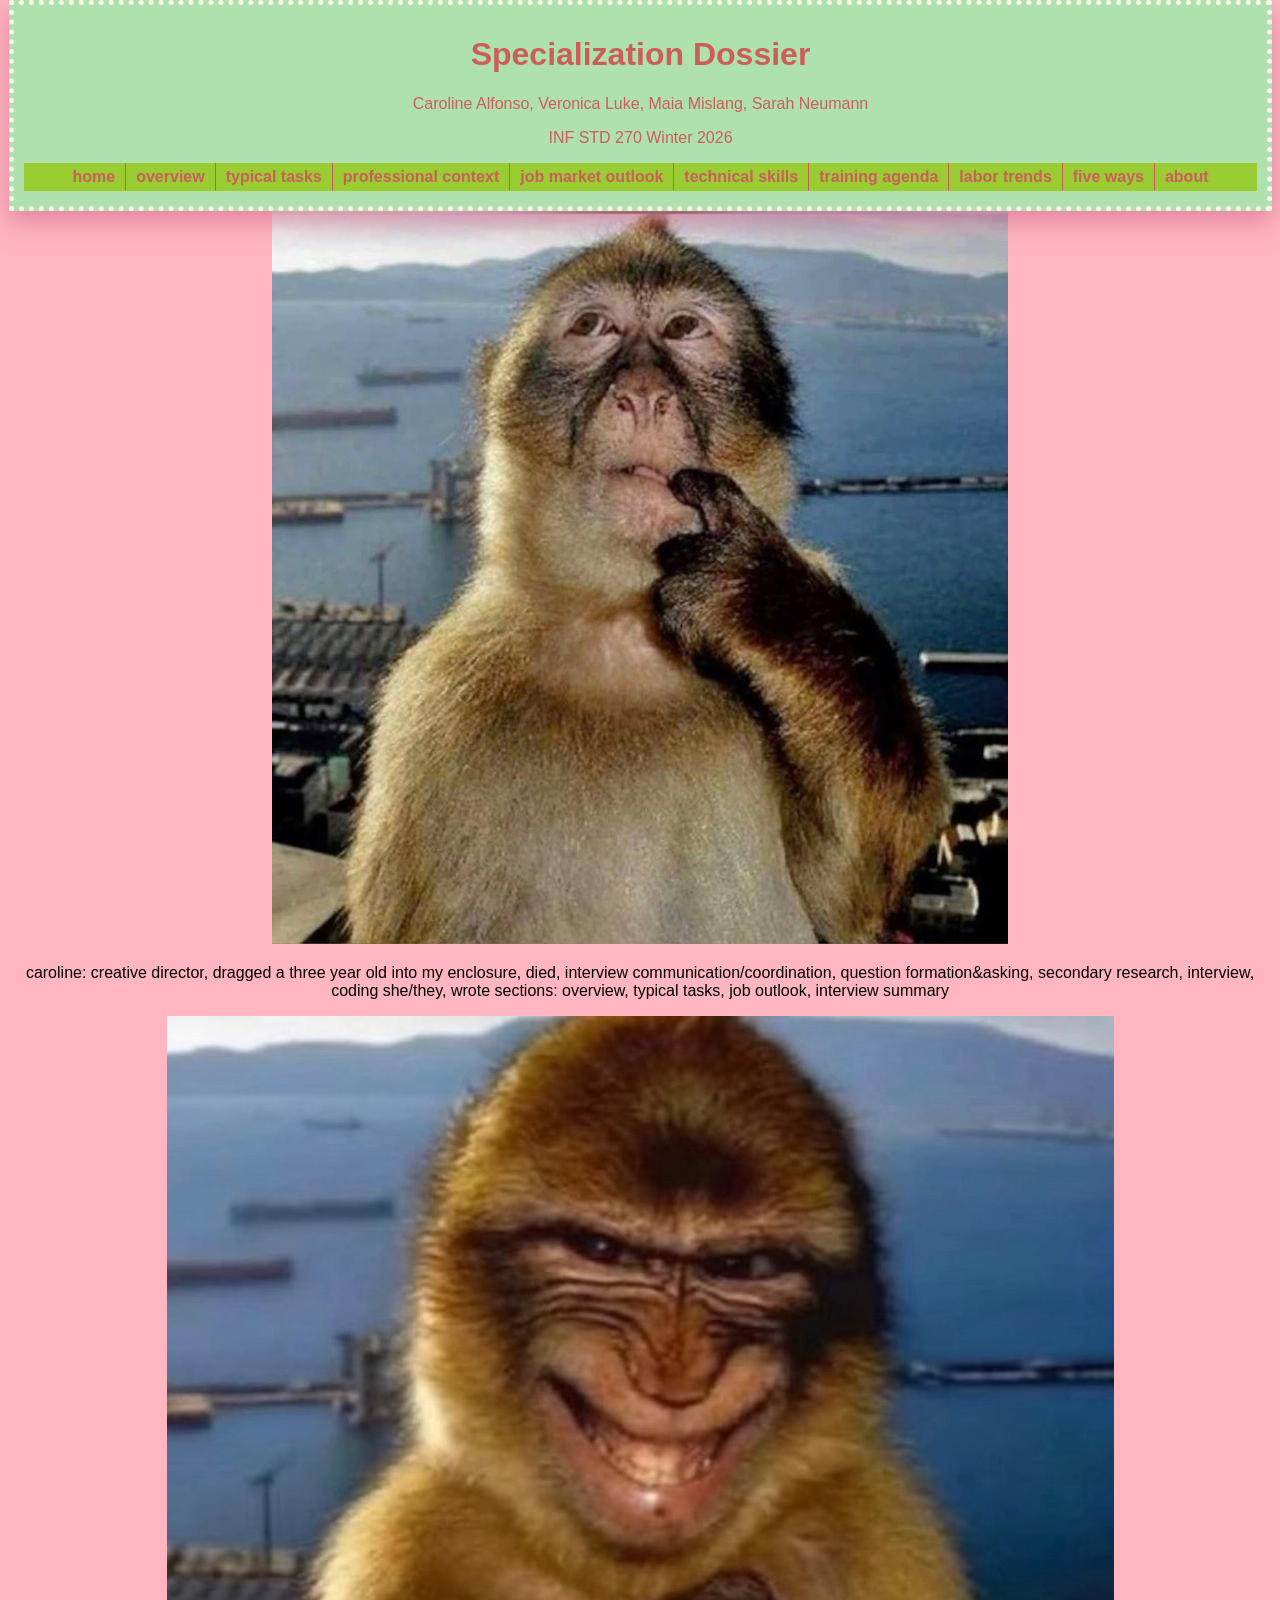
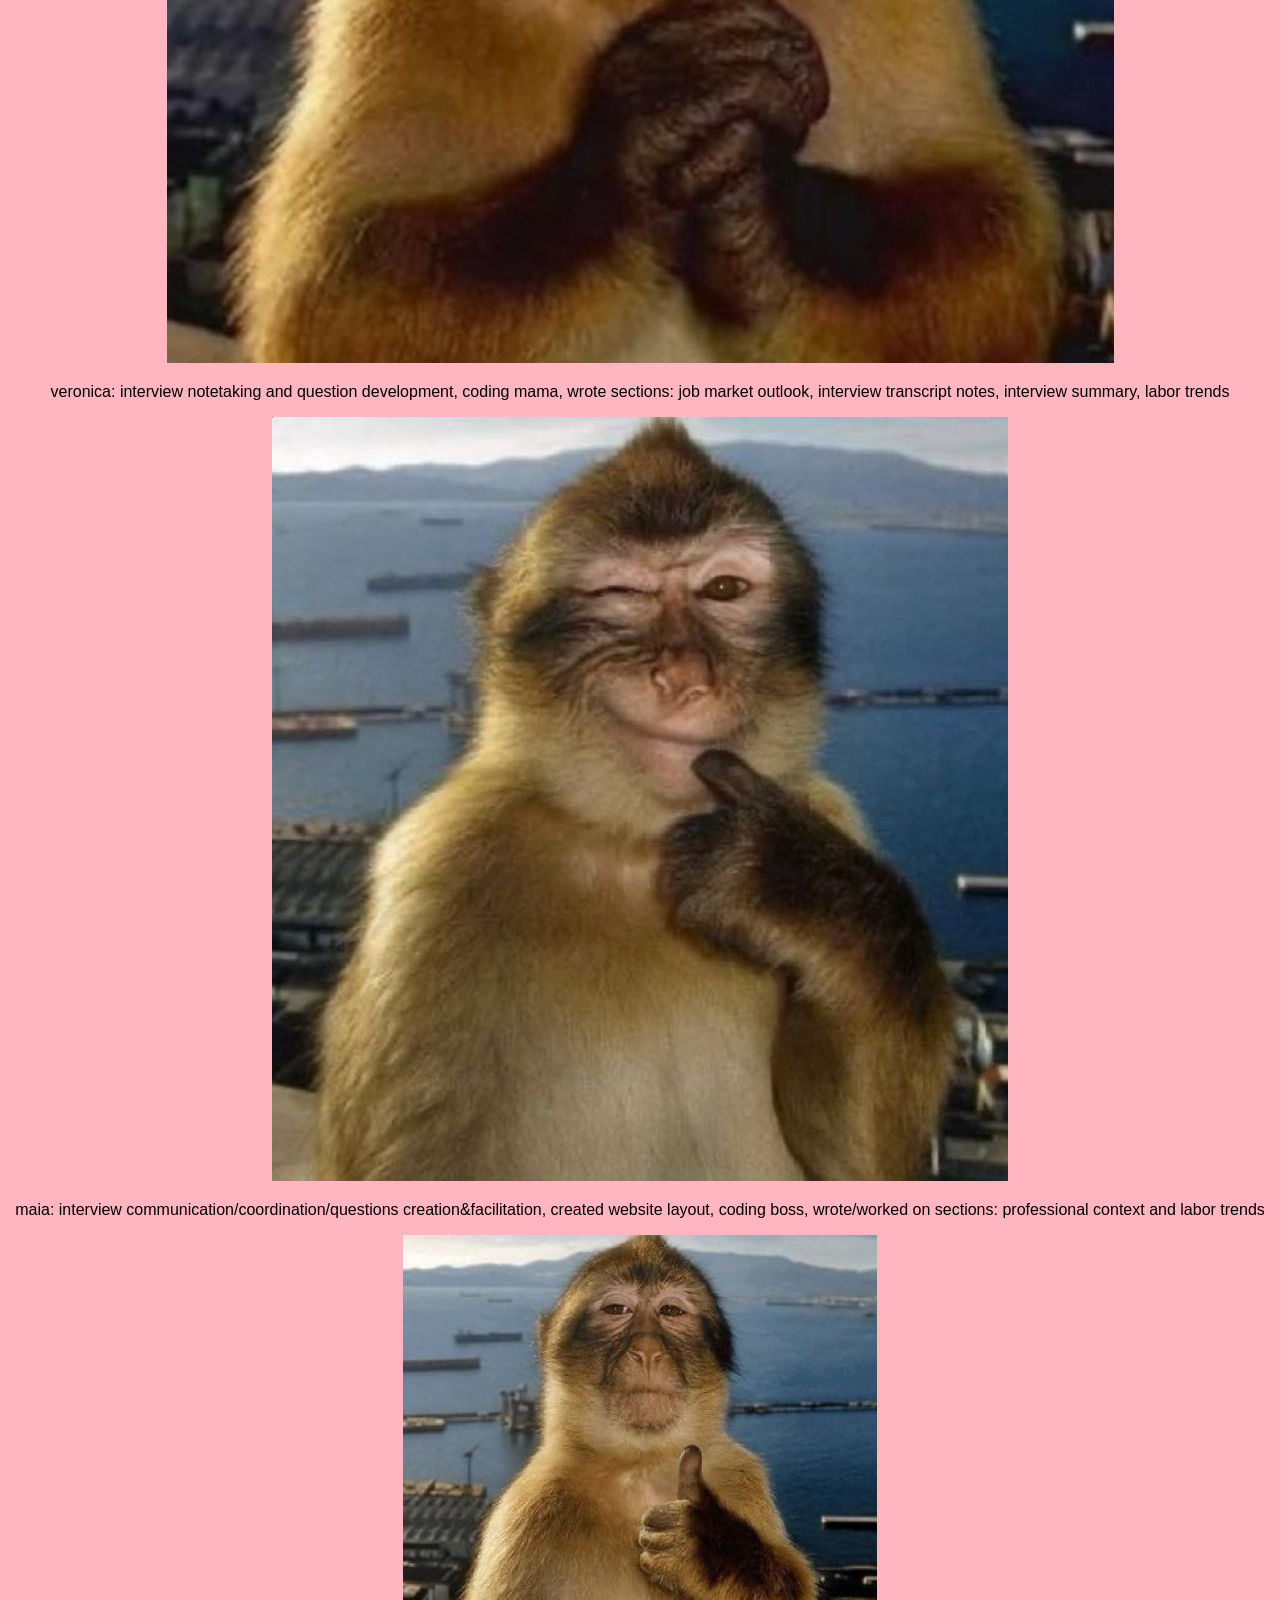
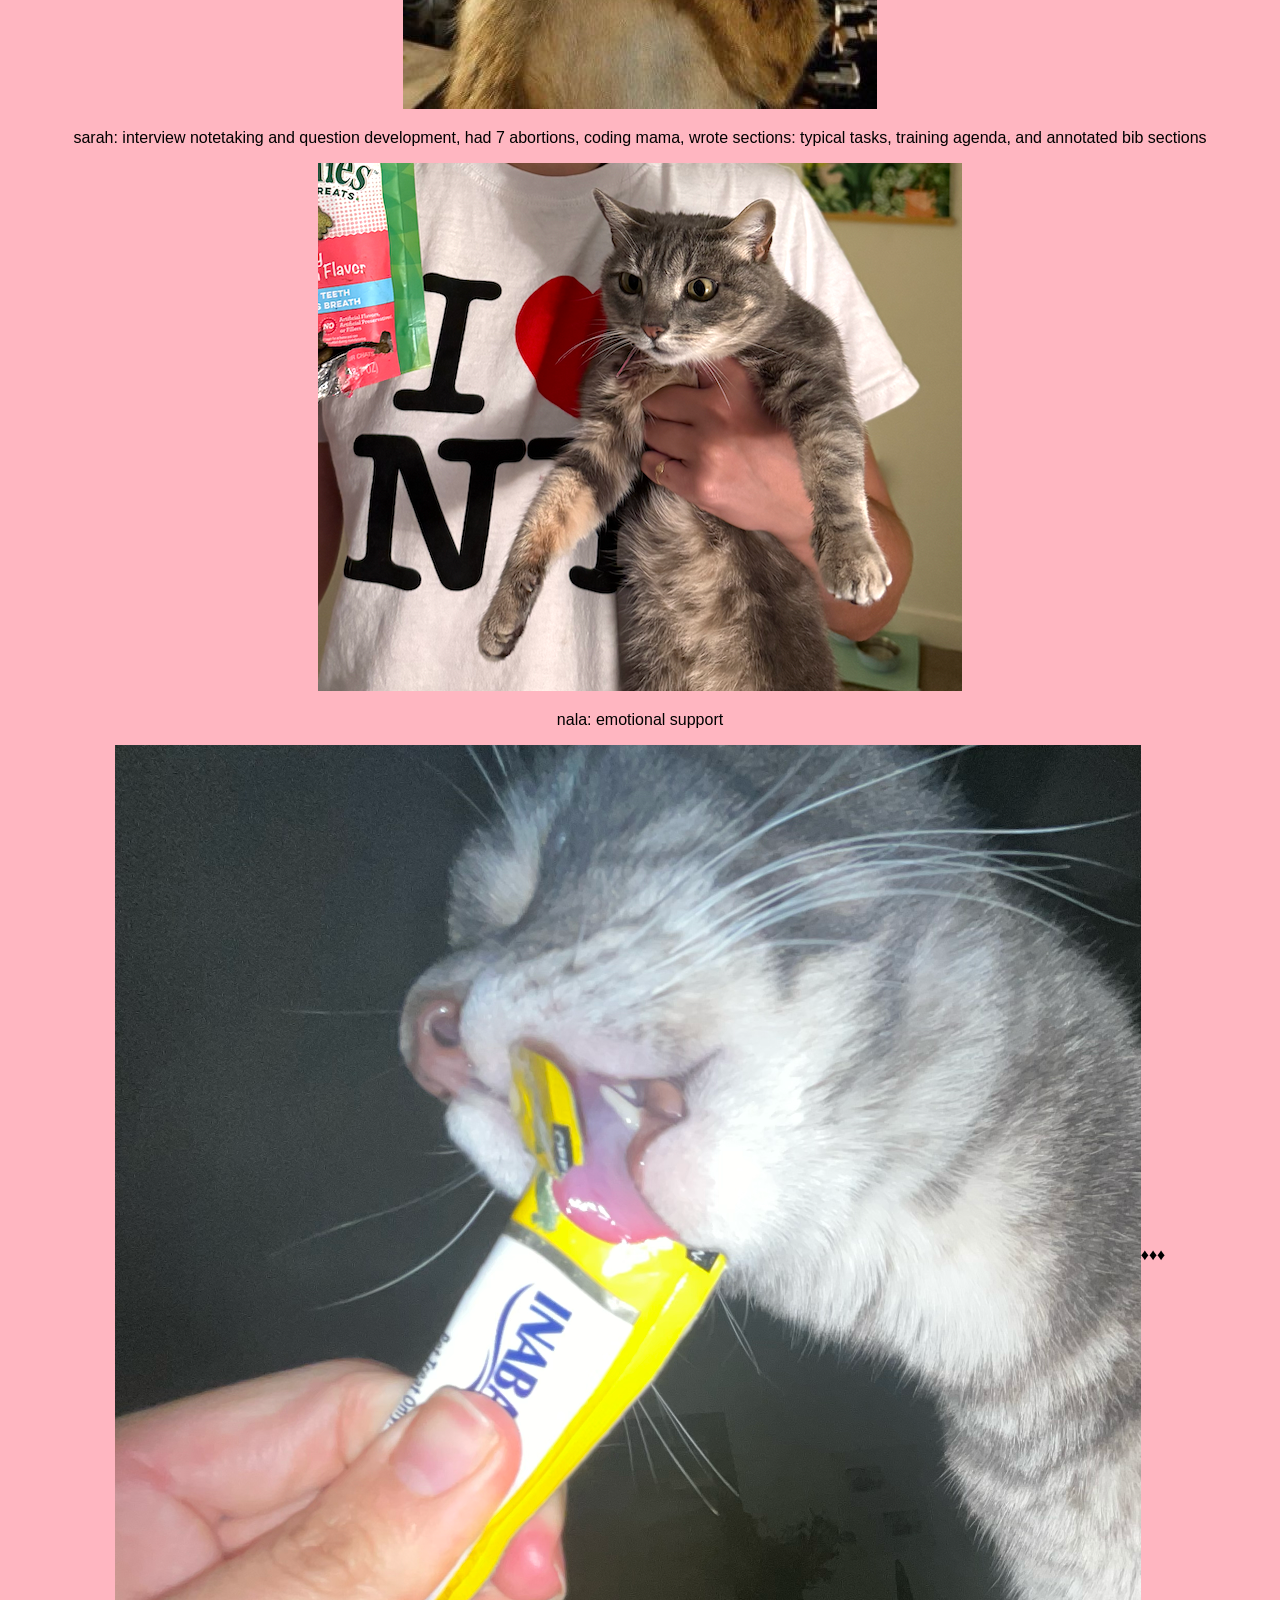
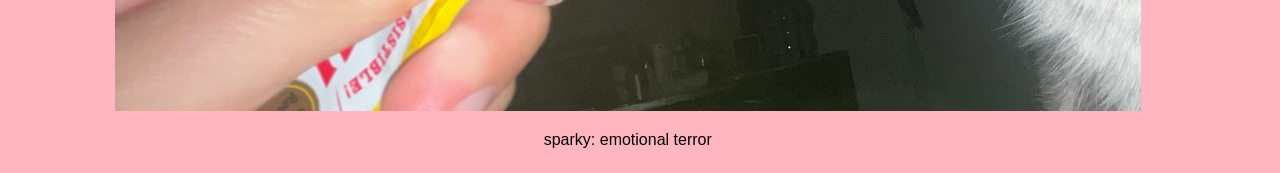
==== about.html @ 33c3f436 "Add files via upload" ====
<!DOCTYPE html>

<html>
<body>
<head>
<meta name="viewport" content="width=device-width, initial-scale=1.0">
<link rel="stylesheet" href="style.css">
<link rel="stylesheet" href="https://fonts.googleapis.com/css2?family=Jacquard+12+Charted&family=Jacquard+24&display=swap">

<div class="header">
      <h1>Specialization Dossier</h1>
      <p>Caroline Alfonso, Veronica Luke, Maia Mislang, Sarah Neumann</p>
      <p>INF STD 270 Winter 2026</p>
      <nav>
           <ul id="mainmenu">
               <li><a href="index.html"> home </a></li>
               <li><a href="index.html#overview"> overview </a></li>
               <li><a href="index.html#typicaltasks"> typical tasks </a></li>
               <li><a href="index.html#professionalcontext"> professional context </a></li>
               <li><a href="index.html#jobmarketoutlook"> job market outlook </a></li>
               <li><a href="index.html#technicalskillsnapshot"> technical skills </a></li>
               <li><a href="index.html#trainingagenda"> training agenda </a></li>
               <li><a href="#labortrends"> labor trends </a></li>
               <li><a href="index.html#fiveguys"> five ways </a></li>
               <li><a href="#about">about</a></li>
           </ul> 
      </nav>
</div>

 <p>&diams;&diams;&diams;</p>

<div class="container flex">
    <div id="carokee" class="monkee">
    	<img src="carokee.jpeg">
    	<p>caroline: creative director, dragged a three year old into my enclosure, died, interview communication/coordination, question formation&asking, secondary research, interview, coding she/they, wrote sections: overview, typical tasks, job outlook, interview summary</p>
    </div>

    <div id="ronkee" class="monkee">
    	<img src="roneekee.jpeg">
    	<p>veronica: interview notetaking and question development, coding mama, wrote sections: job market outlook, interview transcript notes, interview summary, labor trends</p>
    </div>

    <div id="maikee" class="monkee">
    	<img src="mai-kee.jpeg">
    	<p>maia: interview communication/coordination/questions creation&facilitation, created website layout, coding boss, wrote/worked on sections: professional context and labor trends</p>
    </div>

    <div id="sarkee" class="monkee">
    	<img src="sarah-kee.jpeg">
    	<p>sarah: interview notetaking and question development, had 7 abortions, coding mama, wrote sections: typical tasks, training agenda, and annotated bib sections</p>
    </div>

	<div id="nala" class="monkee">
	    	<img src="nal-kee.png">
	    	<p>nala: emotional support</p>
	</div>

	<div id="sparkee" class="monkee">
	    	<img src="sparkee.png">
	    	<p>sparky: emotional terror</p>
	</div>

<p>&diams;&diams;&diams;</p>

</div>

</head>
</body>
</html>
---- style.css ----
*{
	box-sizing: border-box;
}

.header{
position: fixed;
background-color:#AFE1AF;
color:indianred;
font-family: helvetica;
border: dotted 5px;
border-color: oldlace;
padding: 10px;
text-align: center;
margin: auto;
margin-left: 1px;
top: 0px;
width: calc(100% - 17px);
box-shadow: 0 10px 25px rgba(219, 112, 147, .75);
}

.header h2{
	text-shadow: 3px 3px 0px rgba(0, 0, 0, .75);
}

ul{
	list-style-type: none;
	margin: 5px 0px;
	padding: 0;
	overflow: hidden;
	background-color: yellowgreen;
	display: flex;
	justify-content: center;
}

ul li{
	padding: 0px;
	font-weight: bold;
	float: left;
	border-right: 1px solid indianred;
}

ul li a{
	text-decoration: none;
	padding: 5px 10px;
	color: indianred;
	display: block;
}

ul li:last-child{
	border-right: none;
}

body{
	background-color:lightpink;
	text-align: center;
	font-family:helvetica;
	padding:0px;
	padding-top: 150px;
}

.flex{
	display: flex;
	align-items: center;
	justify-content: center;
	flex-wrap: wrap;
}

.monkeeintro{
	width: calc(100% - 255px);
	background-color: palevioletred;
	border: double oldlace 5px;
	display:inline-block;
	padding: 30px;
	margin: 20px 0px;
}

.page-content{
	justify-content: space-between;
	width: 100%;
	margin: 0 auto;
}

.page-content img{
	width: 32%; 
	height: auto;
	aspect-ratio: 1 / 1;
}

#mainmenu a:hover{
	background-color: #000;
	color: #ffffff;
}

.lonemonkkey{
	width: 100%;
	margin: 0 auto;
}

.lonemonkkey img{
	width: 100%;
	height: auto;
}

@media all and (max-width:768px) {
	nav{
		width:100%;
	}
	.monkeeintro{
		width:100%;
	}
	.page-content img{
	width: 49%;
	}
}

@media all and (max-width:500px) {
	.page-content img{
	width: 100%;
	}
}

.assignmentcontent{
	border: double oldlace 5px;
	background-color: peachpuff;
	padding: 5px 20px;
	margin: 15px auto;
	text-align: left;
}
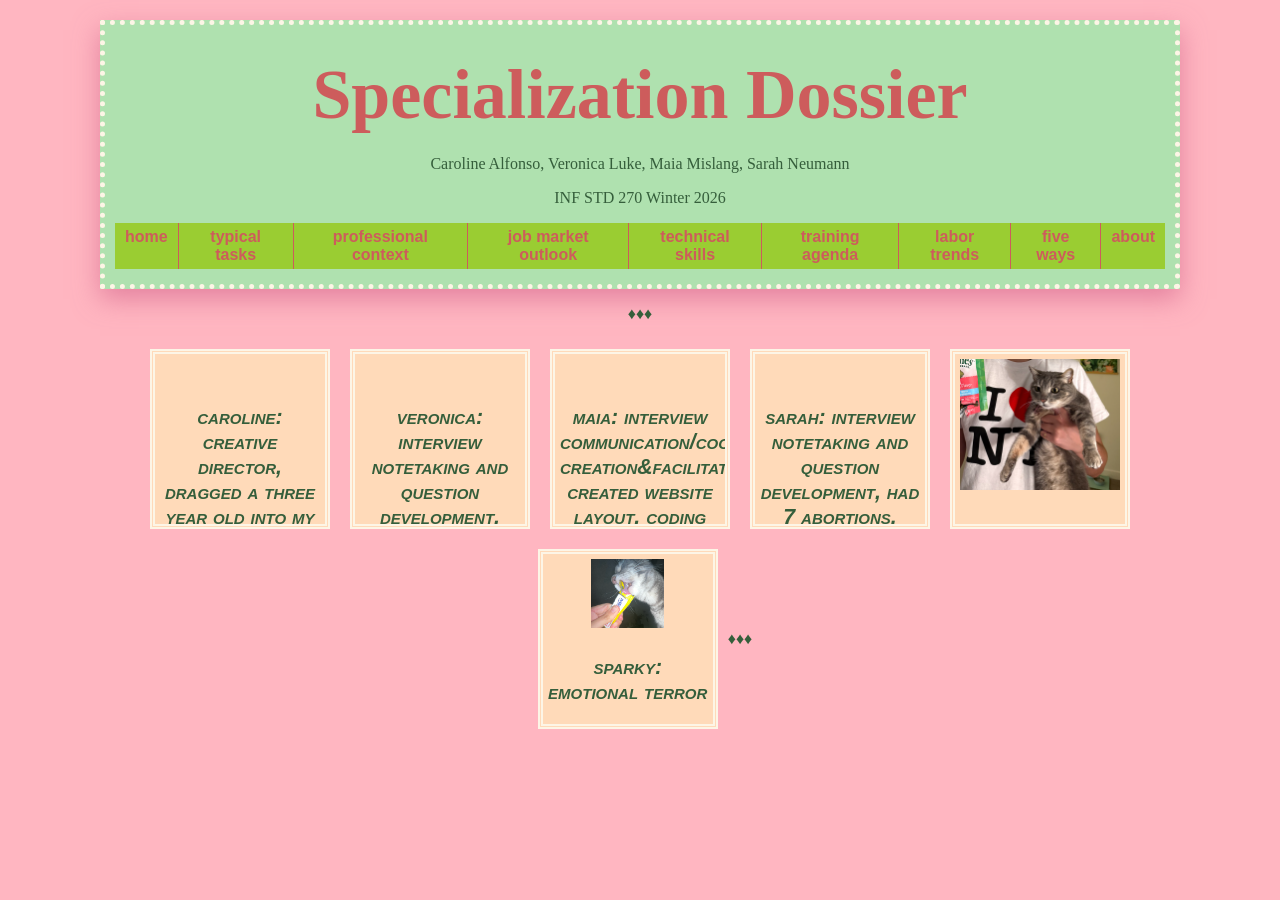
==== commit 424a7e0b: "Update about.html" ====
--- a/about.html
+++ b/about.html
@@ -14,21 +14,20 @@
       <nav>
            <ul id="mainmenu">
                <li><a href="index.html"> home </a></li>
-               <li><a href="index.html#overview"> overview </a></li>
-               <li><a href="index.html#typicaltasks"> typical tasks </a></li>
-               <li><a href="index.html#professionalcontext"> professional context </a></li>
-               <li><a href="index.html#jobmarketoutlook"> job market outlook </a></li>
-               <li><a href="index.html#technicalskillsnapshot"> technical skills </a></li>
-               <li><a href="index.html#trainingagenda"> training agenda </a></li>
-               <li><a href="#labortrends"> labor trends </a></li>
-               <li><a href="index.html#fiveguys"> five ways </a></li>
-               <li><a href="#about">about</a></li>
+               <li><a href="typicaltasks.html#typicaltasks"> typical tasks </a></li>
+               <li><a href="professionalcontext.html#professionalcontext"> professional context </a></li>
+               <li><a href="jobmarketoutlook.html#jobmarketoutlook"> job market outlook </a></li>
+               <li><a href="technicalskillsnapshot.html#technicalskillsnapshot"> technical skills </a></li>
+               <li><a href="trainingagenda.html#trainingagenda"> training agenda </a></li>
+               <li><a href="labortrends.html#labortrends"> labor trends </a></li>
+               <li><a href="fiveguys.html#fiveguys"> five ways </a></li>
+               <li><a href="about.html">about</a></li>
            </ul> 
       </nav>
 </div>
 
+
  <p>&diams;&diams;&diams;</p>
-
 <div class="container flex">
     <div id="carokee" class="monkee">
     	<img src="carokee.jpeg">
@@ -66,4 +65,4 @@
 
 </head>
 </body>
-</html>+</html>
--- a/style.css
+++ b/style.css
@@ -2,28 +2,53 @@
 *{
 	box-sizing: border-box;
 }
+	
+body{
+	background-color:lightpink;
+	text-align: center;
+	font-family:helvetica;
+	margin: auto 100px;
+	padding-top: 20px;
+}
+
+.jacquard-24-regular {
+  font-family: "Jacquard 24", system-ui;
+  font-weight: 400;
+  font-style: normal;
+  padding: 5px;
+}
+
+h1 {
+	color:indianred;
+	font-family: "Jacquard 24";
+	font-size: 70px;
+	margin: 20px auto;
+}
+
+h2 {
+	color:darkgreen;
+	font-family: "Jacquard 24";
+	margin: 0px auto;
+	font-size: 50px;
+}
+
+p{
+	color:#355E3B
+}
 
 .header{
-position: fixed;
-background-color:#AFE1AF;
-color:indianred;
-font-family: helvetica;
-border: dotted 5px;
-border-color: oldlace;
-padding: 10px;
-text-align: center;
-margin: auto;
-margin-left: 1px;
-top: 0px;
-width: calc(100% - 17px);
-box-shadow: 0 10px 25px rgba(219, 112, 147, .75);
+	background-color:#AFE1AF;
+	color:indianred;
+	font-family: "Times New Roman", serif;
+	border: 5px dotted oldlace;
+	padding: 10px;
+	text-align: center;
+	overflow: hidden;
+	margin: auto;
+	box-shadow: 0 10px 25px rgba(219, 112, 147, .75);
 }
 
-.header h2{
-	text-shadow: 3px 3px 0px rgba(0, 0, 0, .75);
-}
-
-ul{
+.header ul{
 	list-style-type: none;
 	margin: 5px 0px;
 	padding: 0;
@@ -33,30 +58,23 @@
 	justify-content: center;
 }
 
-ul li{
+.header ul li{
 	padding: 0px;
 	font-weight: bold;
 	float: left;
 	border-right: 1px solid indianred;
+	font-family: helvetica;
 }
 
-ul li a{
+.header ul li a{
 	text-decoration: none;
 	padding: 5px 10px;
 	color: indianred;
 	display: block;
 }
 
-ul li:last-child{
+.header ul li:last-child{
 	border-right: none;
-}
-
-body{
-	background-color:lightpink;
-	text-align: center;
-	font-family:helvetica;
-	padding:0px;
-	padding-top: 150px;
 }
 
 .flex{
@@ -66,64 +84,99 @@
 	flex-wrap: wrap;
 }
 
-.monkeeintro{
-	width: calc(100% - 255px);
-	background-color: palevioletred;
-	border: double oldlace 5px;
-	display:inline-block;
-	padding: 30px;
-	margin: 20px 0px;
-}
-
-.page-content{
-	justify-content: space-between;
-	width: 100%;
-	margin: 0 auto;
-}
-
-.page-content img{
-	width: 32%; 
-	height: auto;
-	aspect-ratio: 1 / 1;
-}
-
 #mainmenu a:hover{
 	background-color: #000;
 	color: #ffffff;
-}
-
-.lonemonkkey{
-	width: 100%;
-	margin: 0 auto;
-}
-
-.lonemonkkey img{
-	width: 100%;
-	height: auto;
-}
-
-@media all and (max-width:768px) {
-	nav{
-		width:100%;
-	}
-	.monkeeintro{
-		width:100%;
-	}
-	.page-content img{
-	width: 49%;
-	}
-}
-
-@media all and (max-width:500px) {
-	.page-content img{
-	width: 100%;
-	}
 }
 
 .assignmentcontent{
 	border: double oldlace 5px;
 	background-color: peachpuff;
 	padding: 5px 20px;
-	margin: 15px auto;
+	padding-bottom: 20px;
+	margin: 15px 50px;
 	text-align: left;
+	line-height: 2;
+	font-family: "Times New Roman", serif;
+	font-size: 11pt;
 }
+
+.assignmentcontent p{
+	color: black;
+}
+
+#jobmarketoutlook img{
+	width: calc(100% - 200px);
+	height: auto;
+	aspect-ratio: 1 / 1;
+}
+
+.monkee{
+	background-color: peachpuff;
+	width: calc(100% - 900px);
+	height: auto;
+	border: double oldlace 5px;
+	text-align: center;
+	font: italic small-caps bold 16pt Helvetica, Arial, sans-serif;
+	padding: 5px;
+	margin: 10px;
+	display: inline-block;
+	flex-wrap: wrap;
+	overflow: hidden;
+	aspect-ratio: 1 / 1;
+}
+
+.monkee img{
+	width: calc(100% - 200px);
+	height: auto;
+}
+
+.container{
+	margin-bottom: 150px;
+}
+
+.weblist ul {
+  list-style-type: none;
+  margin: 0;
+  padding: 0;
+  width: 200px;
+  background-color: #f1f1f1;
+}
+
+.weblist li a {
+  display: block;
+  color: black;
+  padding: 8px 16px;
+  text-decoration: none;
+}
+
+.weblist li a:hover {
+  background-color: yellowgreen;
+  color: indianred;
+}
+
+@media all and (max-width:600px) {
+	.monkee{
+		width:100%;
+	}
+	#jobmarketoutlook img{
+		width: 100%;
+	}
+}
+
+@media all and (max-width:500px) {
+	.monkee img{
+	width: 100%;
+	}
+	#jobmarketoutlook img{
+		width: 100%;
+	}
+}
+
+#nala img{
+	width: 100%;
+}
+
+#sparkee img{
+	width: calc(100% - 87px);
+}
